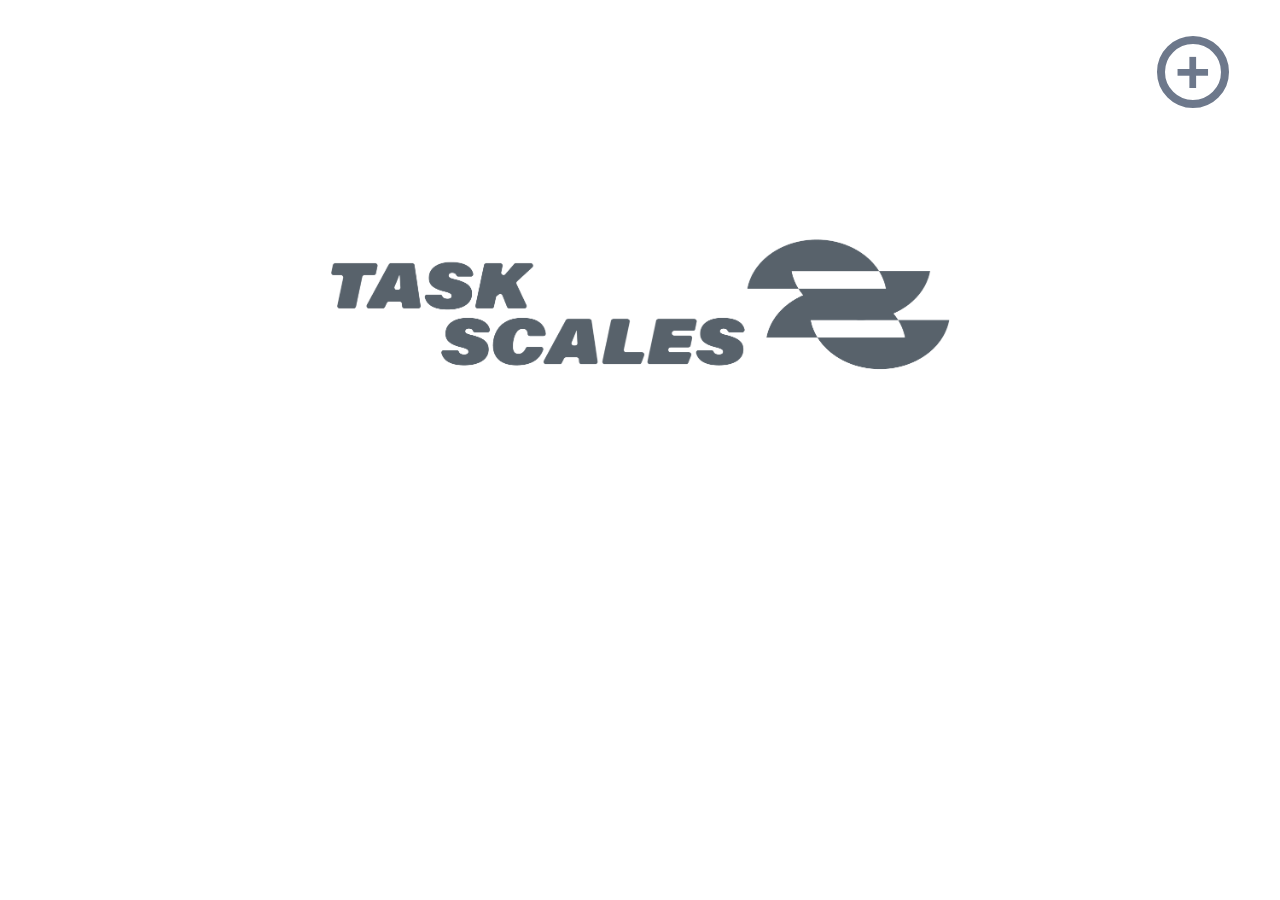
==== docs/index.html @ 50dc1099 "a a" ====
<!DOCTYPE html>
<html lang="ja">
<head>
  <meta charset="UTF-8">
  <meta name="viewport" content="width=device-width, initial-scale=1.0">
  <title>Task Scale | グループ作成</title>
  <link rel="stylesheet" href="index.css">
</head>
<main class="home-stage">
<body class="home">
  <p style="text-align:center">
    <div style="text-align:center;"> 
<img src="Task Scale.png" width="60%">
</div>
  </p>
<section>
      <div id="homeGroupCards" class="home-group-cards" aria-label="作成したグループ"></div>
    </section>

    <button id="openCreatePanel" class="round-add home-plus" type="button" aria-label="グループ作成を開く">+</button>
</body>

    <aside id="createPanel" class="create-panel" aria-label="グループ作成" aria-hidden="true">
      <div class="phone-card">
        <div class="phone-title">
          <h1>グループ名</h1>
          <a href="../page2/main.html">作成</a>
        </div>
        <input id="panelGroupName" class="soft-input" type="text" placeholder="name...">

        <h2>メンバー</h2>
        <div id="homeMemberList" class="home-member-list"></div>

        <button id="addMemberLine" class="tiny-link" type="button">追加</button>

        <form id="homeMemberForm" class="add-person-row">
          <span class="avatar small" aria-hidden="true"></span>
          <input id="newMemberName" class="soft-input" type="text" placeholder="name..." required>
        </form>
      </div>
    </aside>
  </main>

  <script src="index.js"></script>
</html>
---- docs/index.css ----
:root {
  --ink: #667387;
  --ink-dark: #536276;
  --paper: #ffffff;
  --pink: #dccbd1;
  --pink-soft: #eadfe2;
  --lavender: #aca6b4;
  --cream: #f3f0ea;
  --line: #6d788b;
  --shadow: 0 18px 40px rgba(83, 98, 118, 0.12);
}

* {
  box-sizing: border-box;
}

body {
  margin: 0;
  min-height: 100vh;
  background: var(--paper);
  color: var(--ink);
  font-family: "Yu Gothic UI", "Hiragino Maru Gothic ProN", "Segoe UI", sans-serif;
  font-weight: 800;
  letter-spacing: 0;
}

a {
  color: inherit;
  text-decoration: none;
}

button,
input {
  color: inherit;
  font: inherit;
}

button {
  cursor: pointer;
}

input {
  border: 0;
  outline: 0;
}

.home-stage {
  display: grid;
  grid-template-columns: 1fr;
  min-height: 100vh;
  padding: clamp(18px, 3vw, 40px);
  position: relative;
}

.home-group-cards {
  display: grid;
  min-height: 82px;
  place-items: center;
  width: min(560px, 92vw);
}

.group-card {
  align-items: center;
  background: linear-gradient(135deg, rgba(234, 223, 226, 0.88), rgba(243, 240, 234, 0.96));
  border: 3px solid rgba(109, 120, 139, 0.3);
  border-radius: 18px;
  box-shadow: var(--shadow);
  display: flex;
  gap: 18px;
  min-height: 76px;
  padding: 14px 22px;
  width: 100%;
}

.group-card-dot {
  background: #f4a5a1;
  border-radius: 999px;
  flex: 0 0 auto;
  height: 42px;
  width: 42px;
}

.group-card strong {
  color: var(--ink-dark);
  display: block;
  font-size: 1.45rem;
  line-height: 1.1;
}

.group-card small {
  color: #9d94a4;
  display: block;
  font-size: 0.92rem;
  margin-top: 4px;
}


.create-panel {
  align-items: start;
  background: rgba(255, 255, 255, 0.78);
  display: grid;
  inset: 0;
  justify-items: end;
  opacity: 0;
  padding: clamp(96px, 10vw, 120px) clamp(18px, 3vw, 40px) 30px;
  pointer-events: none;
  position: fixed;
  transition: opacity 180ms ease;
  z-index: 8;
}

.create-panel.is-open {
  opacity: 1;
  pointer-events: auto;
}

.round-add {
  align-items: center;
  background: white;
  border: 8px solid var(--line);
  border-radius: 999px;
  color: var(--line);
  display: flex;
  font-size: 3.8rem;
  height: 72px;
  justify-content: center;
  line-height: 0.8;
  margin-bottom: 14px;
  width: 72px;
}

.home-plus {
  position: fixed;
  right: clamp(22px, 4vw, 54px);
  top: clamp(18px, 3vw, 36px);
  z-index: 12;
}

.phone-card {
  border: 7px solid var(--line);
  border-radius: 28px;
  box-shadow: var(--shadow);
  min-height: 590px;
  padding: 20px;
  position: relative;
  width: min(440px, 100%);
}

.phone-title {
  align-items: center;
  display: flex;
  gap: 16px;
  justify-content: space-between;
}

.phone-title h1,
.phone-card h2 {
  font-size: clamp(1.8rem, 3vw, 3rem);
  line-height: 1;
  margin: 0;
}

.phone-title a {
  font-size: 1.35rem;
}

.soft-input {
  background: var(--pink-soft);
  border-radius: 4px;
  font-size: 1.05rem;
  min-height: 44px;
  padding: 8px 14px;
  width: 100%;
}

.phone-card > .soft-input {
  margin: 16px 0 28px;
}

.member-list {
  display: grid;
  gap: 14px;
  margin-top: 16px;
  min-height: 160px;
  max-height: 270px;
  overflow: auto;
  padding-right: 4px;
}

.empty-note {
  align-self: center;
  color: #9d94a4;
  font-size: 1.1rem;
  margin: 0;
}

.member-line {
  align-items: center;
  display: flex;
  gap: 18px;
}

.member-name-input {
  background: rgba(234, 223, 226, 0.72);
  border-radius: 10px;
  color: var(--ink-dark);
  font-size: 1.35rem;
  min-height: 42px;
  padding: 8px 12px;
  width: min(230px, 100%);
}

.avatar {
  background: var(--pink);
  border-radius: 999px;
  display: block;
  flex: 0 0 auto;
  height: 68px;
  overflow: hidden;
  position: relative;
  width: 68px;
}

.avatar::before {
  background: white;
  border-radius: 48% 48% 46% 46%;
  content: "";
  height: 30px;
  left: 22px;
  position: absolute;
  top: 20px;
  width: 25px;
}

.avatar::after {
  background: white;
  border-radius: 50% 50% 12% 12%;
  bottom: -5px;
  content: "";
  height: 34px;
  left: 16px;
  position: absolute;
  width: 36px;
}

.avatar.small {
  height: 54px;
  width: 54px;
}

.tiny-link {
  background: transparent;
  border: 0;
  display: block;
  font-size: 1.05rem;
  margin: 20px 0 18px auto;
  text-decoration: underline;
}

.add-person{
  align-items: center;
  bottom: 20px;
  display: flex;
  gap: 18px;
  left: 20px;
  position: absolute;
  right: 20px;
}

/* スマホ対応のための挙動の調整 */
@media (max-width: 1000px) {

  .create-panel {
    justify-items: stretch;
  }

  .phone-card {
    width: 100%;
  }
}

@media (max-width: 620px) {

  .phone-card {
    border-width: 7px;
    min-height: 560px;
    padding: 20px;
  }
}
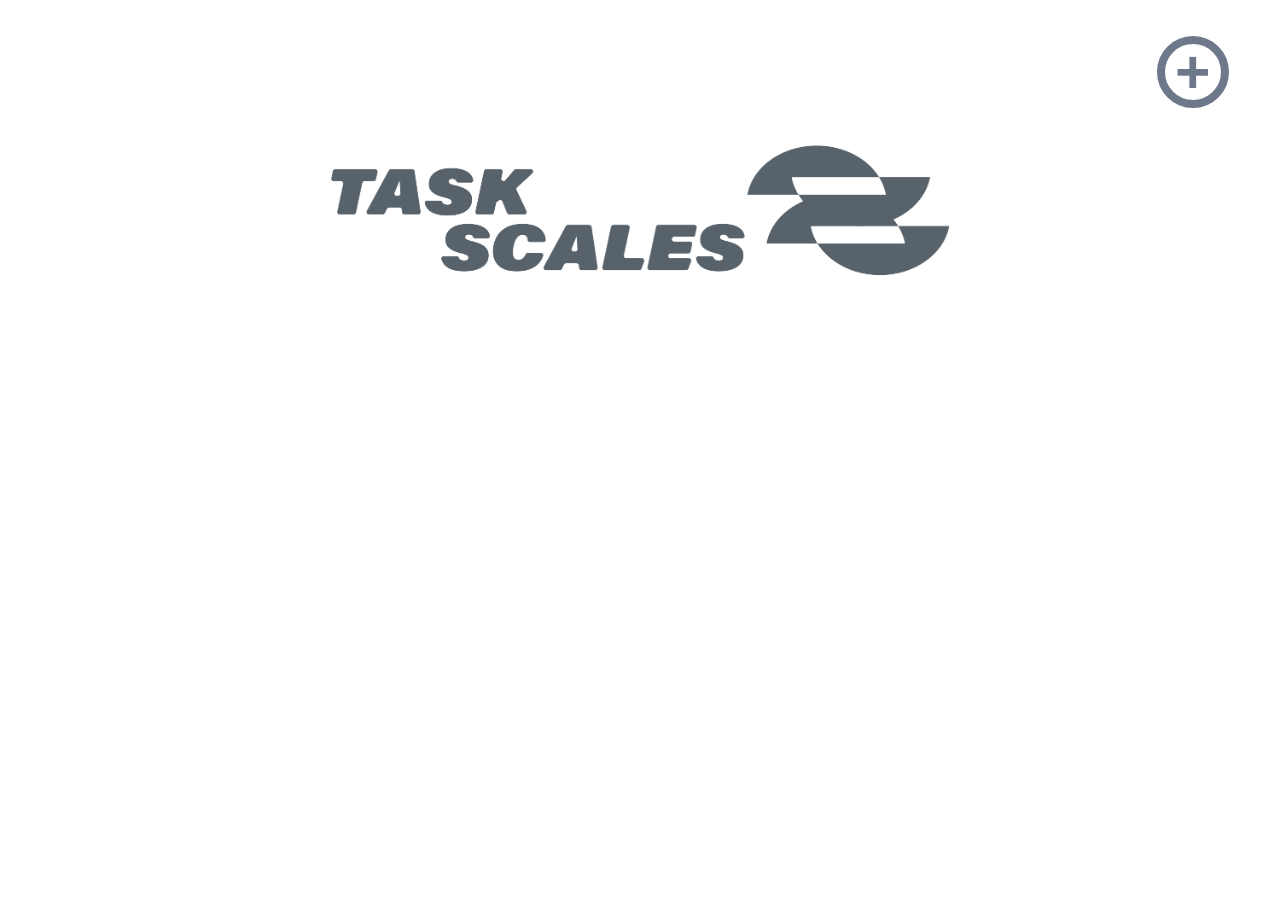
==== commit a070a66d: "a a" ====
--- a/docs/index.html
+++ b/docs/index.html
@@ -9,9 +9,7 @@
 <main class="home-stage">
 <body class="home">
   <p style="text-align:center">
-    <div style="text-align:center;"> 
 <img src="Task Scale.png" width="60%">
-</div>
   </p>
 <section>
       <div id="homeGroupCards" class="home-group-cards" aria-label="作成したグループ"></div>
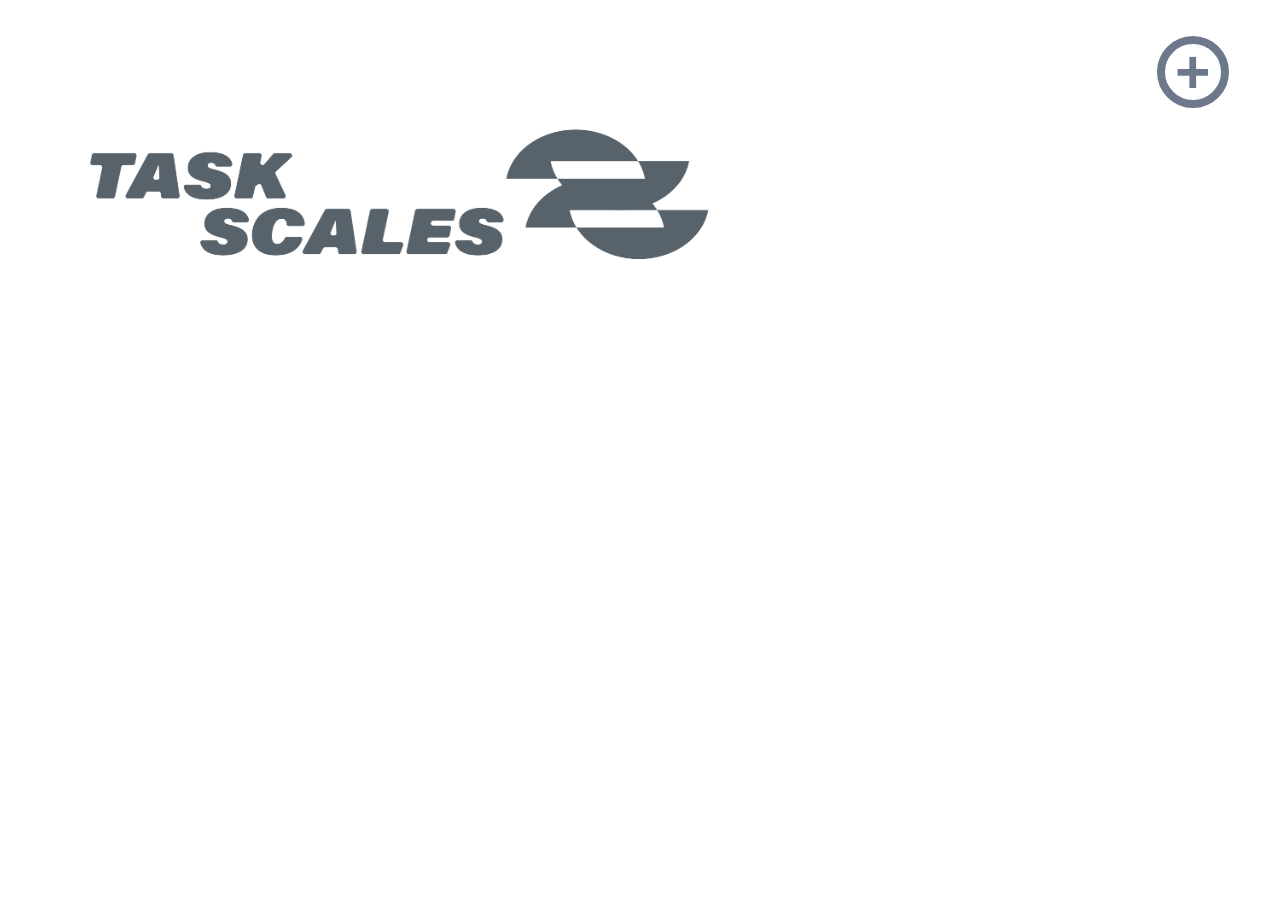
==== commit 8afb87f5: "a" ====
--- a/docs/index.html
+++ b/docs/index.html
@@ -8,9 +8,7 @@
 </head>
 <main class="home-stage">
 <body class="home">
-  <p style="text-align:center">
 <img src="Task Scale.png" width="60%">
-  </p>
 <section>
       <div id="homeGroupCards" class="home-group-cards" aria-label="作成したグループ"></div>
     </section>
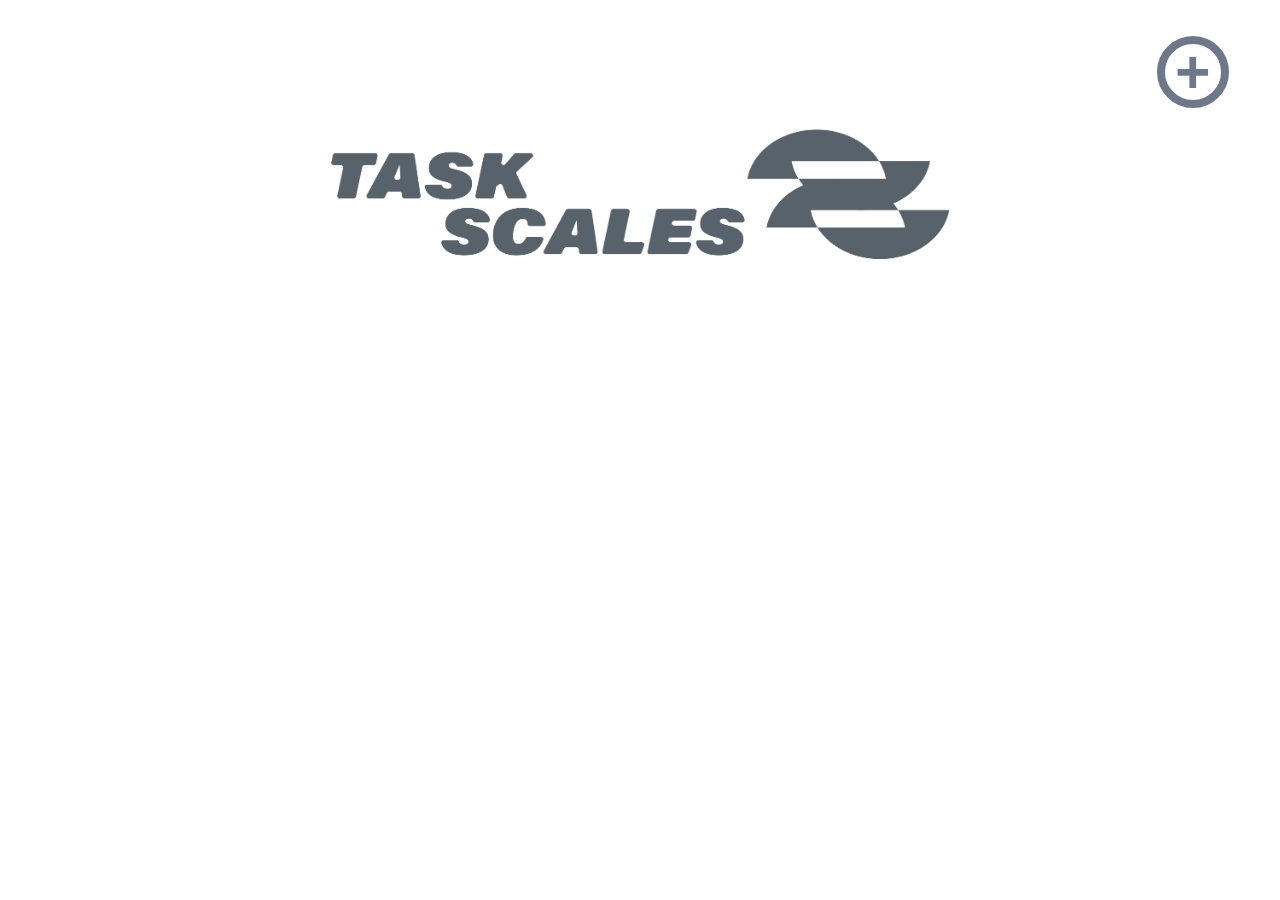
==== commit 6e7b91bb: "a" ====
--- a/docs/index.html
+++ b/docs/index.html
@@ -8,7 +8,9 @@
 </head>
 <main class="home-stage">
 <body class="home">
+  <div style="text-align:center;"> 
 <img src="Task Scale.png" width="60%">
+  </div>
 <section>
       <div id="homeGroupCards" class="home-group-cards" aria-label="作成したグループ"></div>
     </section>
